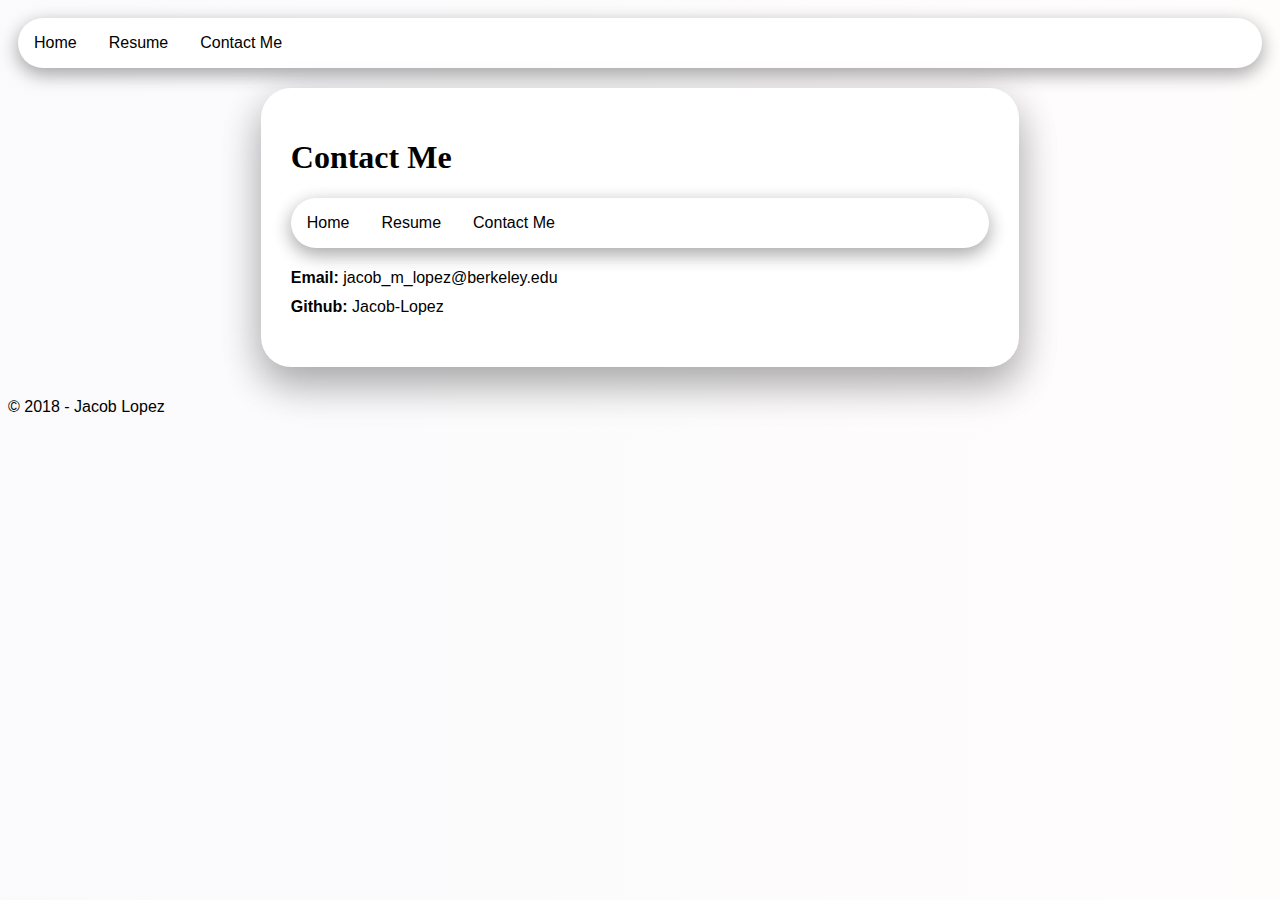
==== about.html @ 8e5d9460 "Changed background color" ====
<!doctype html>
<html>
    <head>
       <meta charset="utf-8">
        <title>Jacob Lopez</title>
        <link rel="stylesheet" href="normalize.css">
        <link rel="stylesheet" href="style.css">
    </head>
    <body>
        <div class="site-header">
            <ul>
                <li>
                    <a href="http://www.jacoblopez.net">Home</a>
                </li>
                <li>
                    <a href="http://www.jacoblopez.net">Resume</a>
                </li>
                <li>
                    <a href="http://www.jacoblopez.net">Contact Me</a>
                </li>
            </ul>
        </div>
        <div class="site-body">
            <div class="about-me">
                <h1>Contact Me</h1>
                <ul>
                    <li>
                        <a href="http://www.jacoblopez.net">Home</a>
                    </li>
                    <li>
                        <a href="http://www.jacoblopez.net">Resume</a>
                    </li>
                    <li>
                        <a href="http://www.jacoblopez.net">Contact Me</a>
                    </li>
                </ul>
                <p>
                    <b>Email: </b>jacob_m_lopez@berkeley.edu
                    <br/>
                    <b>Github: </b>Jacob-Lopez
                    <br/>
                    <b></b>
                </p>
            </div>
        </div>
        <div>
            <footer>
                <p>&copy; 2018 - Jacob Lopez</p>
            </footer>
        </div>
    </body>
</html>
---- style.css ----
.site-header {
    padding: 10px;
}

.main-pic {
    padding: 1.0rem;
    float: left;
    width: 260px;
}

img {
    max-width: 100%;
}

.about-me {
    background-color: white;
    padding: 30px;
    box-shadow: 0 20px 40px 0 rgba(0, 0, 0, 0.2), 0 12px 40px 0 rgba(0, 0, 0, 0.19);
    border-radius: 30px;
}

.site-body {
    padding: 10px 20% 10px 20%;
}

ul {
    list-style-type: none;
    margin: 0;
    padding: 0;
    overflow: hidden;
    background-color: #ffffff;
    box-shadow: 0 6px 18px 0 rgba(0, 0, 0, 0.2), 0 6px 20px 0 rgba(0, 0, 0, 0.19);
    border-radius: 30px;
  }

li {
    float: left;
  }
li a {
    display: block;
    color: rgb(0, 0, 0);
    text-align: center;
    padding: 16px;
    text-decoration: none;
    font-family: Arial, Helvetica, sans-serif;
    
}

li a:hover {
    background-color: #83ffe4;
}

p {
    line-height: 1.8;
    font-family: Arial, Helvetica, sans-serif;
    font-size: medium;
}

body {
    background: #ff6e7f;  /* fallback for old browsers */
    background: -webkit-linear-gradient(to right, #bfe9ff, #ff6e7f);  /* Chrome 10-25, Safari 5.1-6 */
    background: linear-gradient(to right, #000e5f05, #ff6e7f05); /* W3C, IE 10+/ Edge, Firefox 16+, Chrome 26+, Opera 12+, Safari 7+ */
    
}
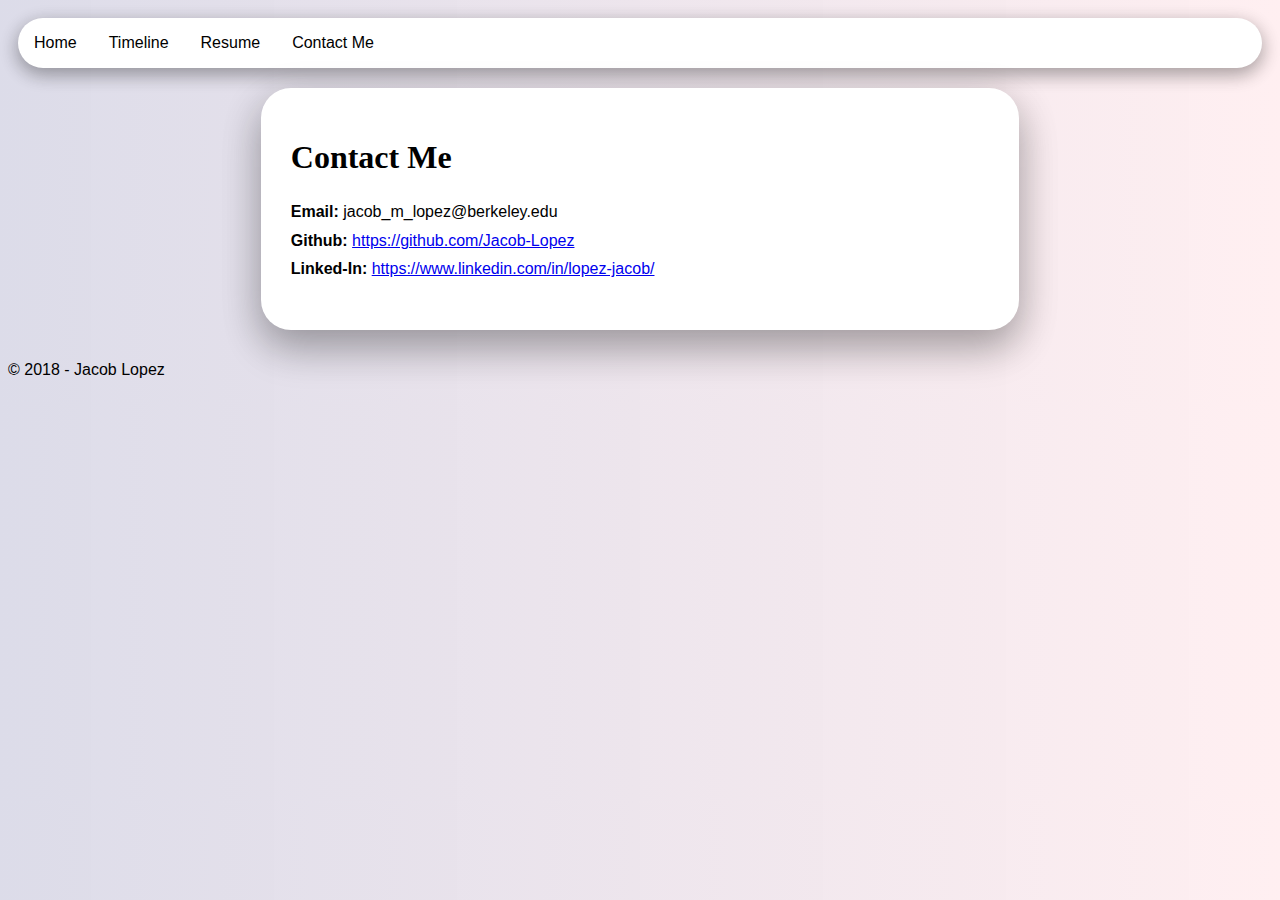
==== commit 1f9081eb: "basic timeline" ====
--- a/about.html
+++ b/about.html
@@ -13,33 +13,25 @@
                     <a href="http://www.jacoblopez.net">Home</a>
                 </li>
                 <li>
-                    <a href="http://www.jacoblopez.net">Resume</a>
+                    <a href="http://www.jacoblopez.net/mywebsite/timeline.html">Timeline</a>
                 </li>
                 <li>
-                    <a href="http://www.jacoblopez.net">Contact Me</a>
+                    <a href="Jacob_Resume.pdf" target="_blank">Resume</a>
+                </li>
+                <li>
+                    <a href="https://jacob-lopez.github.io/mywebsite/about.html">Contact Me</a>
                 </li>
             </ul>
         </div>
         <div class="site-body">
             <div class="about-me">
                 <h1>Contact Me</h1>
-                <ul>
-                    <li>
-                        <a href="http://www.jacoblopez.net">Home</a>
-                    </li>
-                    <li>
-                        <a href="http://www.jacoblopez.net">Resume</a>
-                    </li>
-                    <li>
-                        <a href="http://www.jacoblopez.net">Contact Me</a>
-                    </li>
-                </ul>
                 <p>
                     <b>Email: </b>jacob_m_lopez@berkeley.edu
                     <br/>
-                    <b>Github: </b>Jacob-Lopez
+                    <b>Github: </b> <a href="https://github.com/Jacob-Lopez">https://github.com/Jacob-Lopez</a>
                     <br/>
-                    <b></b>
+                    <b>Linked-In: </b> <a href="https://www.linkedin.com/in/lopez-jacob/">https://www.linkedin.com/in/lopez-jacob/</a>
                 </p>
             </div>
         </div>
--- a/style.css
+++ b/style.css
@@ -42,8 +42,7 @@
     text-align: center;
     padding: 16px;
     text-decoration: none;
-    font-family: Arial, Helvetica, sans-serif;
-    
+    font-family: Arial, Helvetica, sans-serif; 
 }
 
 li a:hover {
@@ -59,6 +58,6 @@
 body {
     background: #ff6e7f;  /* fallback for old browsers */
     background: -webkit-linear-gradient(to right, #bfe9ff, #ff6e7f);  /* Chrome 10-25, Safari 5.1-6 */
-    background: linear-gradient(to right, #000e5f05, #ff6e7f05); /* W3C, IE 10+/ Edge, Firefox 16+, Chrome 26+, Opera 12+, Safari 7+ */
+    background: linear-gradient(to right, #02005f23, #ff6e7f1c); /* W3C, IE 10+/ Edge, Firefox 16+, Chrome 26+, Opera 12+, Safari 7+ */
     
 }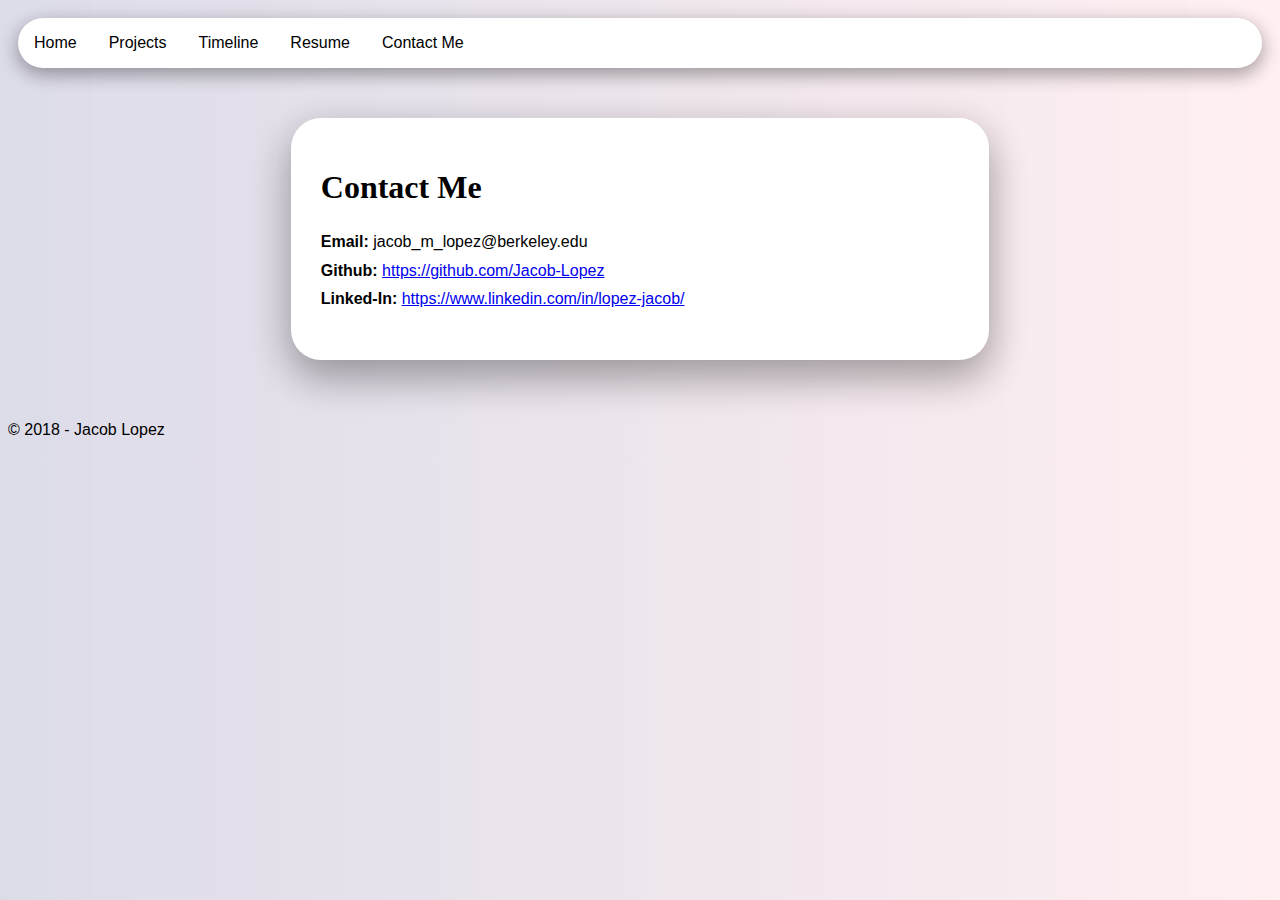
==== commit 5dde5252: "changed wording in timeline added projects page but only filled out the VR Project" ====
--- a/about.html
+++ b/about.html
@@ -10,16 +10,19 @@
         <div class="site-header">
             <ul>
                 <li>
-                    <a href="http://www.jacoblopez.net">Home</a>
+                    <a href="index.html">Home</a>
                 </li>
                 <li>
-                    <a href="http://www.jacoblopez.net/mywebsite/timeline.html">Timeline</a>
+                    <a href="projects.html">Projects</a>
+                </li>
+                <li>
+                    <a href="timeline.html">Timeline</a>
                 </li>
                 <li>
                     <a href="Jacob_Resume.pdf" target="_blank">Resume</a>
                 </li>
                 <li>
-                    <a href="https://jacob-lopez.github.io/mywebsite/about.html">Contact Me</a>
+                    <a href="about.html">Contact Me</a>
                 </li>
             </ul>
         </div>
--- a/style.css
+++ b/style.css
@@ -15,6 +15,7 @@
 .about-me {
     background-color: white;
     padding: 30px;
+    margin: 30px;
     box-shadow: 0 20px 40px 0 rgba(0, 0, 0, 0.2), 0 12px 40px 0 rgba(0, 0, 0, 0.19);
     border-radius: 30px;
 }
@@ -55,6 +56,10 @@
     font-size: medium;
 }
 
+h2 {
+    font-size: larger;
+}
+
 body {
     background: #ff6e7f;  /* fallback for old browsers */
     background: -webkit-linear-gradient(to right, #bfe9ff, #ff6e7f);  /* Chrome 10-25, Safari 5.1-6 */
